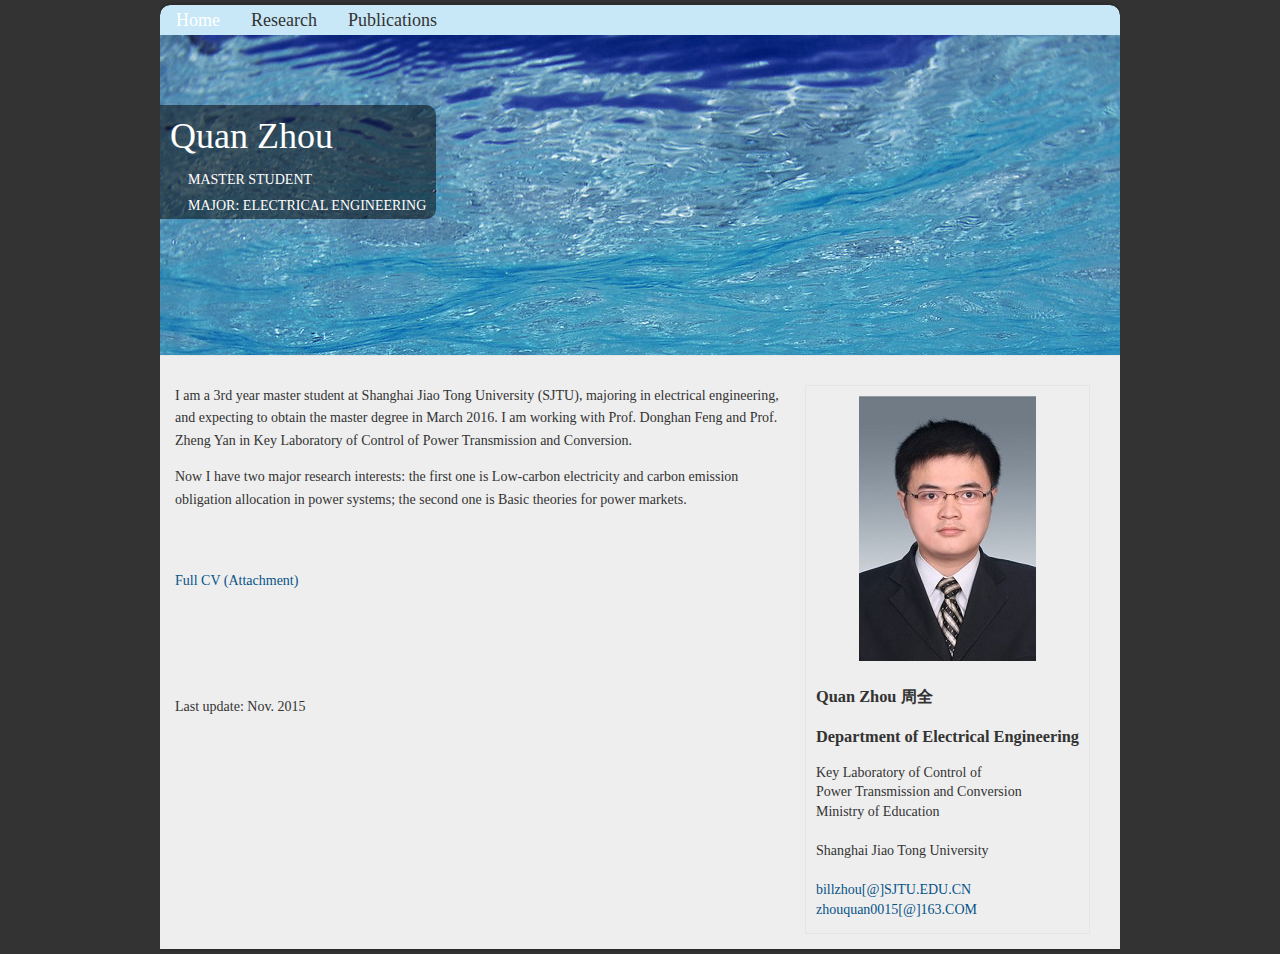
==== index.html @ 42ec5f46 "Init" ====
<!DOCTYPE html>
<html>
<head>
    <meta  charset="utf-8">
    <link rel="stylesheet" href="css/myStyle.css">
    <script type="text/javascript" src="js/branding.js"></script>
    <script type="text/javascript" src="js/curvycorners.js"></script>

    <title></title>
</head>
<body>
<div id="container">
    <div id="wrapper">
        <div id="nav">
            <ul>
                <li><a href="index.html"><span style="color: #FFFFFF;">Home</span></a></li>
                <li><a href="research.html">Research</a></li>
                <li><a href="publications.html">Publications</a></li>
            </ul>
        </div>
        <div id="banner">
            <div id="name">
                <h1>Quan Zhou</h1>
                <p>Master Student</p>
                <p>Major: Electrical Engineering</p>
            </div>
        </div>
        <div id="page">
            <div id="content">
                <div id="sidebar">
                    <img src="img/faculty_1.jpg" title="faculty photo" id="fac_photo">
                    <h3>Quan Zhou 周全<br><br>
                        Department of Electrical Engineering
                    </h3>
                    <p>Key Laboratory of Control of<br>
                        Power Transmission and Conversion<br>
                        Ministry of Education<br>
                        <br>
                        Shanghai Jiao Tong University<br>
                        <br>
                        <a href="mailto:billzhou@sjtu.edu.cn">billzhou[@]SJTU.EDU.CN</a><br>
                        <a href="mailto:zhouquan0015@163.com">zhouquan0015[@]163.COM</a><br>
                    </p>
                </div>
                <p>I am a 3rd year master student at Shanghai Jiao Tong University (SJTU), majoring in electrical engineering, and expecting to obtain the master degree in March 2016. I am working with Prof. Donghan Feng and Prof. Zheng Yan in Key Laboratory of Control of Power Transmission and Conversion.</p>
                <p>Now I have two major research interests: the first one is Low-carbon electricity and carbon emission obligation allocation in power systems; the second one is Basic theories for power markets.</i> </p>
                <br>
                <br>

                <a href="document/QuanZhou_CV.pdf">                Full CV (Attachment) </a>
                <br>
                <br>

                <!--<br>-->
                <!--<p> I choose my sample work as one paper I wrote, which is now accepted by the <strong>IEEE trans. on Power System</strong>:  </p>-->
                <!--<br>-->
                <!--<a href="document/(TPWRS%20site%20with%20comments%20and%20paper)%20Analytical%20Pricing%20Solutions%20when%20Lagrange%20Multipliers%20are%20not%20unique.pdf">               Sample Work (Attachment) </a>-->
                <!--<br>-->
                <br>
                <br>
                <br>
                <p>Last update: Nov. 2015</p>
            </div>
        </div>
    </div>

</div>

</body>
</html>
---- css/myStyle.css ----
@charset "utf-8";
/* CSS Document */

a:link, a:visited {
    text-decoration:none;
    color:#065388;
}
a:hover {
    color:#990000;
}
a.current:link, a.current:visited {
    color:#111;
    font-weight:bold;
}
img { border:none; }

body {
    margin:0;
    padding:0;
    background-color:#333;
    color:#333;
    font-family:Georgia;
}

#container {
    width:960px;
    margin:auto;
    font-size:14px;
    position: relative;
    -moz-border-radius-topleft:10px;
    -webkit-border-top-left-radius:10px;
    -moz-border-radius-topright:10px;
    -webkit-border-top-right-radius:10px;
    overflow: hidden;

}
#ucb {
}
#wrapper {
    box-shadow: 0 0 5px #222;
    -webkit-box-shadow: 0 0 5px #222;
    -moz-box-shadow: 0 0 5px #222;

    margin:5px 0;
    overflow:hidden;
    -moz-border-radius-topleft:10px;
    -webkit-border-top-left-radius:10px;
    -moz-border-radius-topright:10px;
    -webkit-border-top-right-radius:10px;


}
#banner {
    color:#FFF;



    background-color:#FFF;
    margin:0;
    font-family: Georgia;

    background-image: url(../img/sky_1.jpg);
    height: 320px;


}
#name {
    position: absolute;
    top:105px;
    left:0px;
    float: left;
    background-image:url(../img/black50.png);
    -moz-border-radius-topright:10px;
    -webkit-border-top-right-radius:10px;
    -moz-border-radius-bottomright:10px;
    -webkit-border-bottom-right-radius:10px;
}
h1 {
    margin:0;
    padding: 10px;
    font-size:36px;
    font-weight: normal;


}
#name p {
    margin:0;
    padding: 5px 10px;
    text-transform: uppercase;
    font-size:14px;


}
#nav {
    overflow:hidden;
    width:960px;

    background-color: #c8e8f7;
    -moz-border-radius-topleft:10px;
    -webkit-border-top-left-radius:10px;
    -moz-border-radius-topright:10px;
    -webkit-border-top-right-radius:10px;


}
#nav ul {

    list-style:none;
    margin:0;
    padding:0;
    position:relative;
}
#nav ul li {
    display:block;
    float:left;
    list-style:none;
    margin:0;
    padding:0;

}
#nav ul li a {
    display:block;
    margin:0 0 0 1px;
    padding:0px 15px;
    color:#333;
    text-decoration:none;
    line-height:30px;
    font-size: 18px;

}
#nav ul li a:hover {
    color:#FFF;
}
#page {
    background-color:#EEE;
    border-top:1px solid #e5e5e5;
    overflow:auto;
    padding:15px 0;
    clear: both;
    /*
    -moz-border-radius-bottomleft:10px;
    -webkit-border-bottom-left-radius:10px;
    -moz-border-radius-bottomright:10px;
    -webkit-border-bottom-right-radius:10px;
    */
}
#sidebar {
    min-width:210px;
    margin:0 15px;
    float:right;
    line-height:140%;
    background-color:#EEE;
    border: 1px solid #E5E5E5;
}

#sidebar h3, #sidebar p {
    padding:0 10px;
}
#content {
    margin-left:15px;
    margin-right:15px;
    line-height:160%;
}
#footer {
    padding:15px;
    overflow:auto;
    color:#FFF;
    font-size:90%;
    text-align:right;
}
#footer img {
    float:left;
    margin-right:15px;
}

h2 {
    margin-top:0;
    color:#494949;
    font-weight:normal;
    font-size:200%;
}

.right {
    float:right;
    margin: 0 0 15px 15px;
}
.left {
    float:left;
    margin:0 15px 15px 0;
}

#contentbar {
    width:210px;
    margin-top: 0;
    margin-right: 15px;
    margin-bottom: 0;
    margin-left: 0px;
    float:left;
    line-height:140%;
    background-color:#FFF;
    /*	border: 1px solid #E5E5E5;*/
}

#contentbar h3, #contentbar p {
    padding:0 10px;
}
#fac_photo {margin-left:auto; margin-right:auto; display:block; padding:10px;}
#name p {padding-left:2em}
/* uncomment the specific line to hide the content div on specific pages */
/* .contentbar1 {display:none}  */
.contentbar2 {display:none}
/* .contentbar3 {display:none}  */
/* .contentbar4 {display:none}  */
/* .contentbar5 {display:none}  */
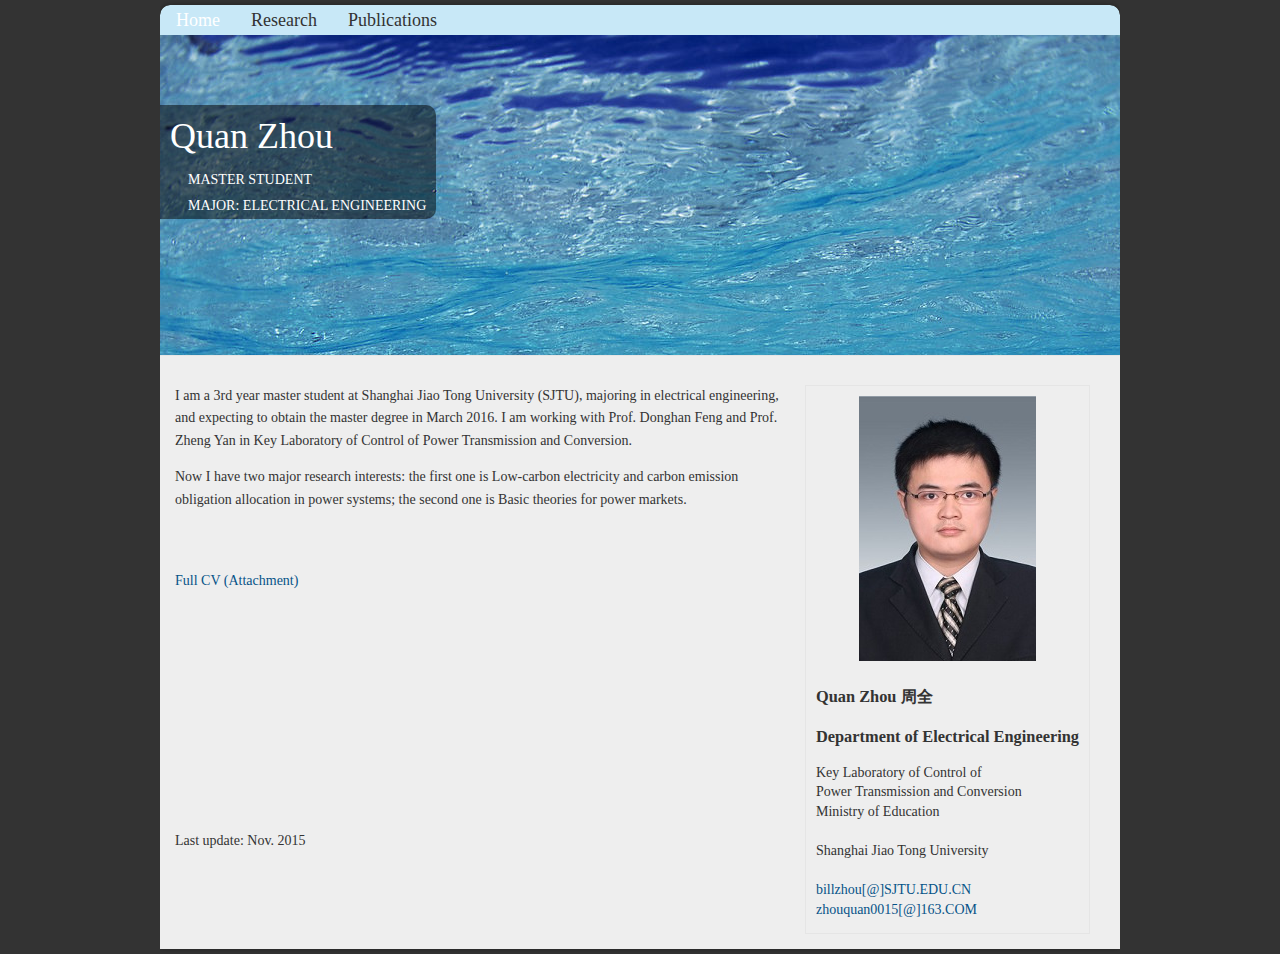
==== commit 470437f4: "v1" ====
--- a/index.html
+++ b/index.html
@@ -59,6 +59,12 @@
                 <br>
                 <br>
                 <br>
+                <br>
+                <br>
+                <br>
+                <br>
+                <br>
+                <br>
                 <p>Last update: Nov. 2015</p>
             </div>
         </div>
